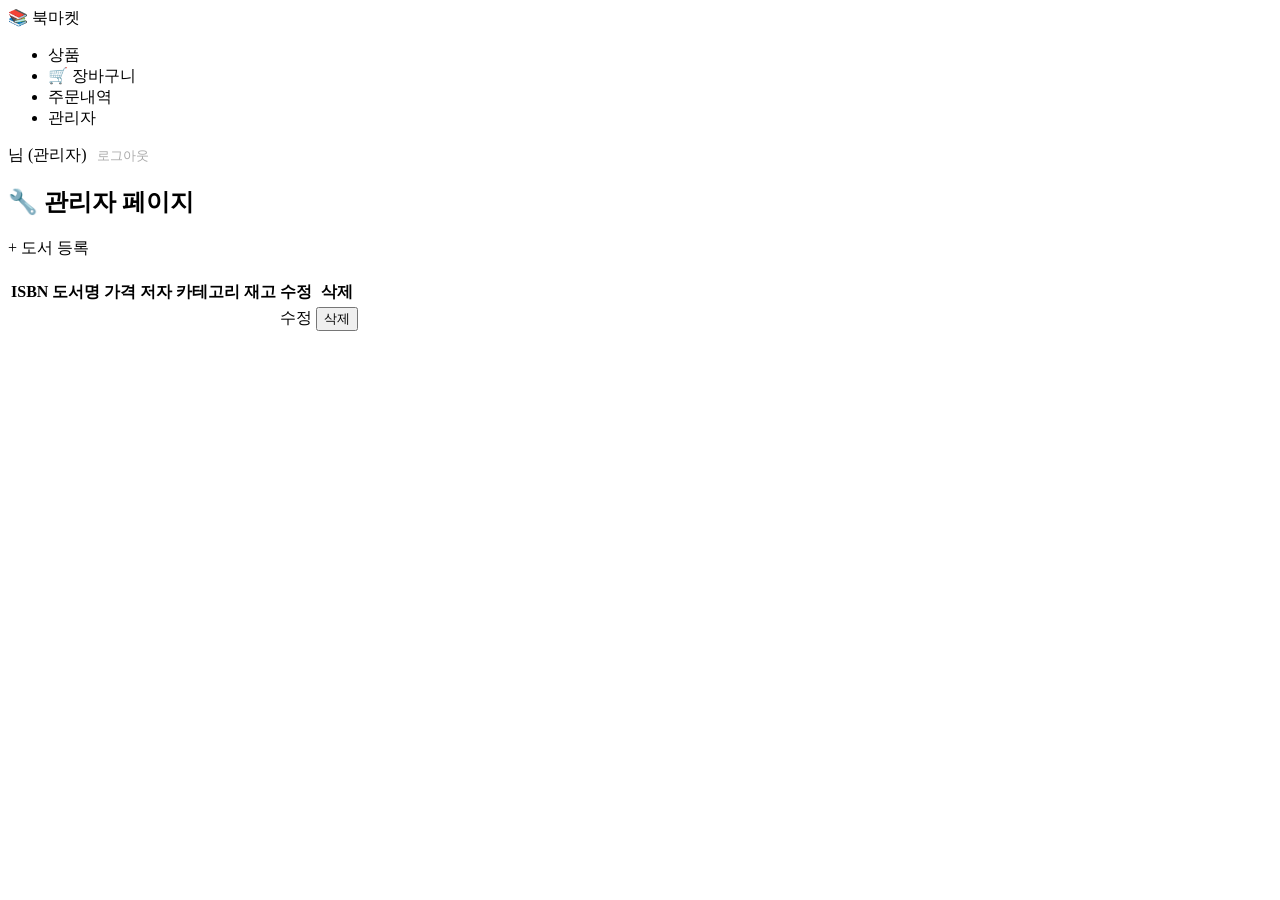
==== src/main/resources/templates/admin/index.html @ fd0c0002 "feat: initial commit - bookmarket spring boot project" ====
<!DOCTYPE html>
<html xmlns:th="http://www.thymeleaf.org"
      xmlns:sec="http://www.thymeleaf.org/extras/spring-security">
<head>
    <meta charset="UTF-8">
    <title>북마켓 - 관리자</title>
    <link rel="stylesheet" th:href="@{/css/style.css}">
</head>
<body>

<nav class="navbar">
    <div class="nav-brand"><a th:href="@{/books}">📚 북마켓</a></div>
    <ul class="nav-menu">
        <li><a th:href="@{/books}">상품</a></li>
        <li><a th:href="@{/cart}">🛒 장바구니</a></li>
        <li><a th:href="@{/order}">주문내역</a></li>
        <li><a th:href="@{/admin}" class="active">관리자</a></li>
    </ul>
    <div class="nav-user">
        <span sec:authentication="name"></span>님 (관리자)
        <form th:action="@{/member/logout}" method="post" style="display:inline">
            <input type="hidden" th:name="${_csrf.parameterName}" th:value="${_csrf.token}">
            <button type="submit"
                    style="background:none; border:none; color:#aaa; cursor:pointer;">
                로그아웃
            </button>
        </form>
    </div>
</nav>

<div class="container">
    <h2>🔧 관리자 페이지</h2>

    <div style="margin-bottom:20px;">
        <a th:href="@{/books/admin/new}" class="btn-primary">+ 도서 등록</a>
    </div>

    <table class="book-table">
        <thead>
        <tr>
            <th>ISBN</th>
            <th>도서명</th>
            <th>가격</th>
            <th>저자</th>
            <th>카테고리</th>
            <th>재고</th>
            <th>수정</th>
            <th>삭제</th>
        </tr>
        </thead>
        <tbody>
        <tr th:each="book : ${books}">
            <td th:text="${book.isbn}"></td>
            <td th:text="${book.title}"></td>
            <td th:text="${#numbers.formatInteger(book.price, 0, 'COMMA') + '원'}"></td>
            <td th:text="${book.author}"></td>
            <td th:text="${book.category}"></td>
            <td th:text="${book.stock}"></td>
            <td>
                <a th:href="@{/books/admin/edit/{id}(id=${book.bookId})}"
                   class="btn-cart">수정</a>
            </td>
            <td>
                <form th:action="@{/books/admin/delete/{id}(id=${book.bookId})}"
                      method="post"
                      onsubmit="return confirm('정말 삭제하시겠습니까?')">
                    <input type="hidden" th:name="${_csrf.parameterName}" th:value="${_csrf.token}">
                    <button type="submit" class="btn-danger">삭제</button>
                </form>
            </td>
        </tr>
        </tbody>
    </table>
</div>
</body>
</html>
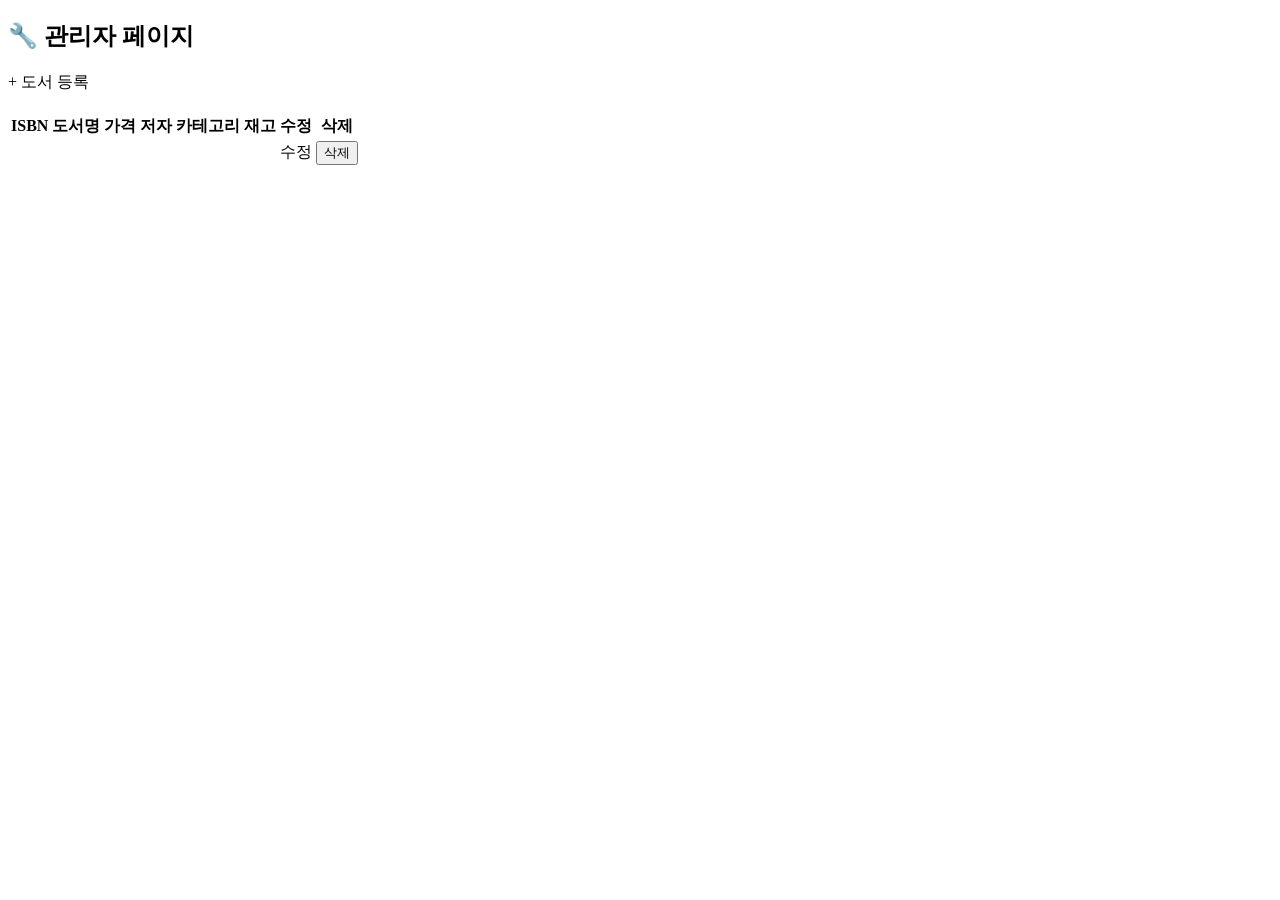
==== commit 7687f3e2: "Add dropdown navigation menus" ====
--- a/src/main/resources/templates/admin/index.html
+++ b/src/main/resources/templates/admin/index.html
@@ -8,25 +8,7 @@
 </head>
 <body>
 
-<nav class="navbar">
-    <div class="nav-brand"><a th:href="@{/books}">📚 북마켓</a></div>
-    <ul class="nav-menu">
-        <li><a th:href="@{/books}">상품</a></li>
-        <li><a th:href="@{/cart}">🛒 장바구니</a></li>
-        <li><a th:href="@{/order}">주문내역</a></li>
-        <li><a th:href="@{/admin}" class="active">관리자</a></li>
-    </ul>
-    <div class="nav-user">
-        <span sec:authentication="name"></span>님 (관리자)
-        <form th:action="@{/member/logout}" method="post" style="display:inline">
-            <input type="hidden" th:name="${_csrf.parameterName}" th:value="${_csrf.token}">
-            <button type="submit"
-                    style="background:none; border:none; color:#aaa; cursor:pointer;">
-                로그아웃
-            </button>
-        </form>
-    </div>
-</nav>
+<div th:replace="~{fragments/navbar :: navbar('admin')}"></div>
 
 <div class="container">
     <h2>🔧 관리자 페이지</h2>
@@ -73,4 +55,4 @@
     </table>
 </div>
 </body>
-</html>+</html>
